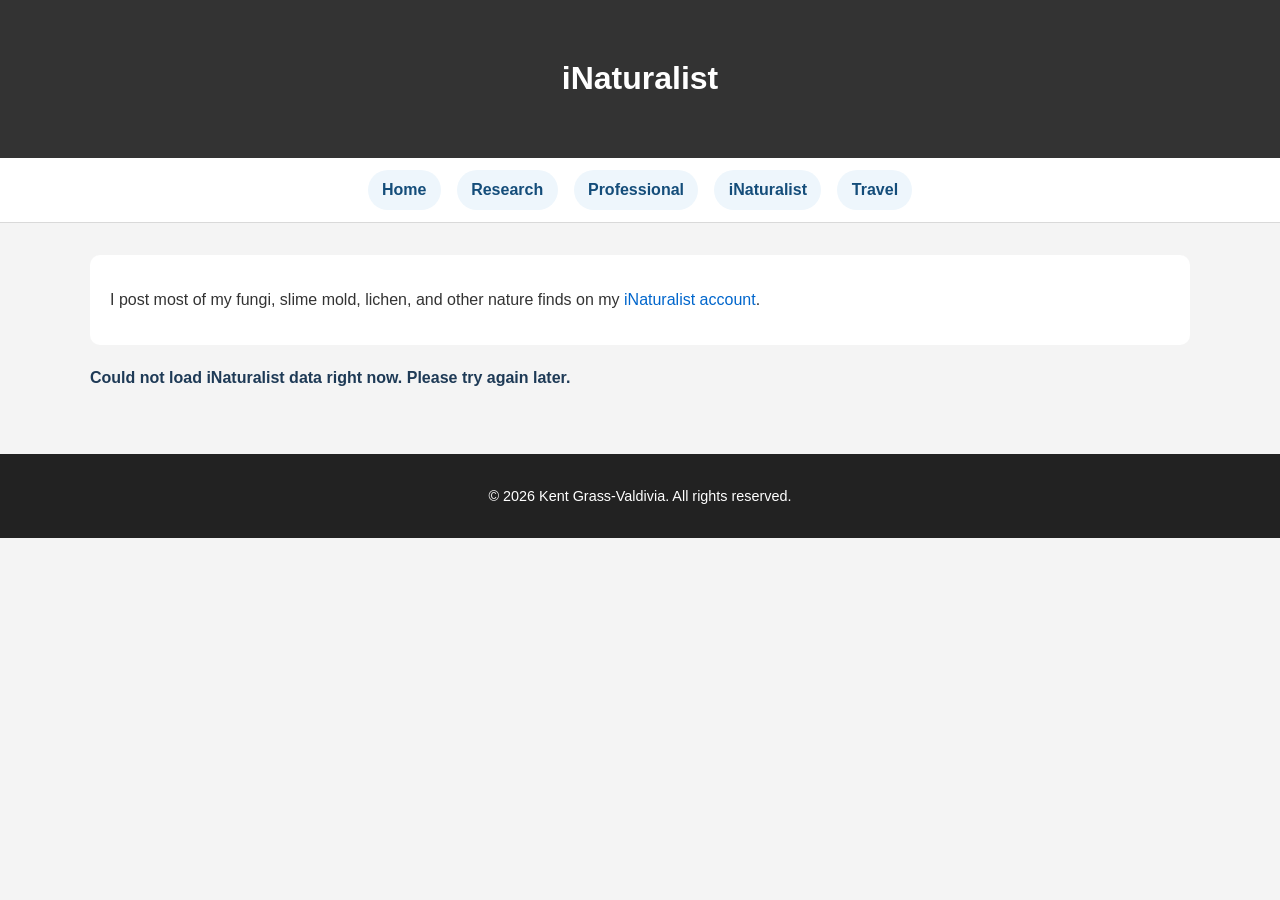
==== inaturalist.html @ d75783ac "updated website with research, professional, inat, and travel page" ====
<!DOCTYPE html>
<html lang="en">
<head>
  <meta charset="UTF-8" />
  <meta name="viewport" content="width=device-width, initial-scale=1.0" />
  <title>iNaturalist | Kent Grass-Valdivia</title>
  <meta name="description" content="Recent fungi, slime mold, lichen, and nature observations from Kent Grass-Valdivia's iNaturalist account." />
  <link rel="canonical" href="https://kentgrassvaldivia.github.io/inaturalist.html" />
  <meta property="og:type" content="website" />
  <meta property="og:site_name" content="Kent Grass-Valdivia" />
  <meta property="og:title" content="iNaturalist | Kent Grass-Valdivia" />
  <meta property="og:description" content="Recent iNaturalist observations from Kent Grass-Valdivia." />
  <meta property="og:url" content="https://kentgrassvaldivia.github.io/inaturalist.html" />
  <meta name="twitter:card" content="summary" />
  <meta name="twitter:title" content="iNaturalist | Kent Grass-Valdivia" />
  <meta name="twitter:description" content="Recent iNaturalist observations from Kent Grass-Valdivia." />
  <link rel="stylesheet" href="style.css" />
  <style>
    main {
      max-width: 1100px;
      margin: 0 auto;
      padding: 2rem 1rem 3rem;
    }

    .intro {
      background: #ffffff;
      border-radius: 10px;
      padding: 1rem 1.25rem;
      margin-bottom: 1.25rem;
    }

    .status {
      margin-bottom: 1rem;
      color: #1e3a56;
      font-weight: 600;
    }

    .observations {
      display: grid;
      grid-template-columns: repeat(auto-fit, minmax(240px, 1fr));
      gap: 1rem;
    }

    .observation-card {
      background: #fff;
      border-radius: 10px;
      overflow: hidden;
      box-shadow: 0 2px 12px rgba(0, 0, 0, 0.08);
    }

    .observation-card img {
      width: 100%;
      height: 190px;
      object-fit: cover;
      display: block;
      background: #e9eef2;
    }

    .observation-content {
      padding: 0.9rem;
    }

    .observation-content h3 {
      margin: 0 0 0.35rem;
      font-size: 1rem;
      line-height: 1.3;
    }

    .observation-content p {
      margin: 0.2rem 0;
      font-size: 0.92rem;
    }
  </style>
</head>
<body>
  <header>
    <h1>iNaturalist</h1>
  </header>

  <nav class="site-nav" aria-label="Main navigation">
    <a href="index.html">Home</a>
    <a href="research.html">Research</a>
    <a href="professional.html">Professional</a>
    <a href="inaturalist.html">iNaturalist</a>
    <a href="travel-map.html">Travel</a>
  </nav>

  <main>
    <section class="intro">
      <p>I post most of my fungi, slime mold, lichen, and other nature finds on my <a href="https://www.inaturalist.org/observations?user_id=kent_grass_valdivia" target="_blank" rel="noopener noreferrer">iNaturalist account</a>.</p>
    </section>

    <p id="status" class="status">Loading recent observations...</p>
    <section id="observations" class="observations" aria-live="polite"></section>
  </main>

  <footer>
    <p>&copy; 2026 Kent Grass-Valdivia. All rights reserved.</p>
  </footer>

  <script>
    const username = "kent_grass_valdivia";
    const endpoint = `https://api.inaturalist.org/v1/observations?user_login=${username}&per_page=24&order=desc&order_by=observed_on`;

    const observationsContainer = document.getElementById("observations");
    const statusEl = document.getElementById("status");

    function formatDate(value) {
      if (!value) return "Unknown date";
      const date = new Date(value);
      if (Number.isNaN(date.getTime())) return "Unknown date";
      return date.toLocaleDateString();
    }

    function buildCard(observation) {
      const card = document.createElement("article");
      card.className = "observation-card";

      const photoUrl = observation.photos && observation.photos.length > 0
        ? observation.photos[0].url.replace("square", "medium")
        : "";

      const species = observation.taxon
        ? observation.taxon.preferred_common_name || observation.taxon.name
        : "Unidentified observation";

      const location = observation.place_guess || "Location not specified";
      const observedOn = formatDate(observation.observed_on_string || observation.observed_on);

      card.innerHTML = `
        ${photoUrl ? `<img src="${photoUrl}" alt="${species}">` : "<img alt=\"No photo\">"}
        <div class="observation-content">
          <h3>${species}</h3>
          <p><strong>Date:</strong> ${observedOn}</p>
          <p><strong>Place:</strong> ${location}</p>
          <p><a href="https://www.inaturalist.org/observations/${observation.id}" target="_blank" rel="noopener noreferrer">View observation</a></p>
        </div>
      `;

      return card;
    }

    async function loadObservations() {
      try {
        const response = await fetch(endpoint);
        if (!response.ok) throw new Error("Failed to load observations");

        const data = await response.json();
        const results = data.results || [];

        observationsContainer.innerHTML = "";

        if (results.length === 0) {
          statusEl.textContent = "No observations found yet.";
          return;
        }

        results.forEach((observation) => {
          observationsContainer.appendChild(buildCard(observation));
        });

        statusEl.textContent = `Showing ${results.length} most recent observations.`;
      } catch (error) {
        statusEl.textContent = "Could not load iNaturalist data right now. Please try again later.";
      }
    }

    loadObservations();
  </script>
</body>
</html>
---- style.css ----
/* General Reset */
body {
    margin: 0;
    font-family: 'Helvetica Neue', Arial, sans-serif;
    line-height: 1.6;
    color: #333;
    background-color: #f4f4f4;
  }
  
  /* Header */
  header {
    background: #333;
    color: white;
    padding: 2rem 1rem;
    text-align: center;
  }

  .site-nav {
    display: flex;
    justify-content: center;
    gap: 1rem;
    flex-wrap: wrap;
    background: #ffffff;
    border-bottom: 1px solid #d9d9d9;
    padding: 0.75rem 1rem;
    position: sticky;
    top: 0;
    z-index: 10;
  }

  .site-nav a {
    font-weight: 600;
    color: #144d7a;
    background: #eef6fc;
    border-radius: 999px;
    padding: 0.45rem 0.9rem;
  }

  .site-nav a:hover {
    background: #d9ecfb;
  }
  
  /* Profile Section */
  #about {
    padding: 2rem;
    text-align: center;
    background-color: white;
  }
  
  .profile-pic {
    width: 150px;
    border-radius: 50%;
    margin-bottom: 1rem;
  }
  
  /* Projects Section */
  #projects {
    background: #eaeaea;
    padding: 2rem;
  }

  #personal-features {
    background: #eaeaea;
    padding: 2rem;
  }
  
  .project {
    margin-bottom: 1.5rem;
    background: white;
    padding: 1rem;
    border-radius: 8px;
  }
  
  /* Contact Section */
  #contact {
    padding: 2rem;
    background-color: white;
    text-align: center;
  }
  
  a {
    color: #0066cc;
    text-decoration: none;
  }
  
  /* Footer */
  footer {
    background: #222;
    color: white;
    text-align: center;
    padding: 1rem;
    font-size: 0.9rem;
  }
  
  /* Responsive Design */
  @media (max-width: 600px) {
    .profile-pic {
      width: 100px;
    }

    .site-nav {
      justify-content: flex-start;
    }
  }
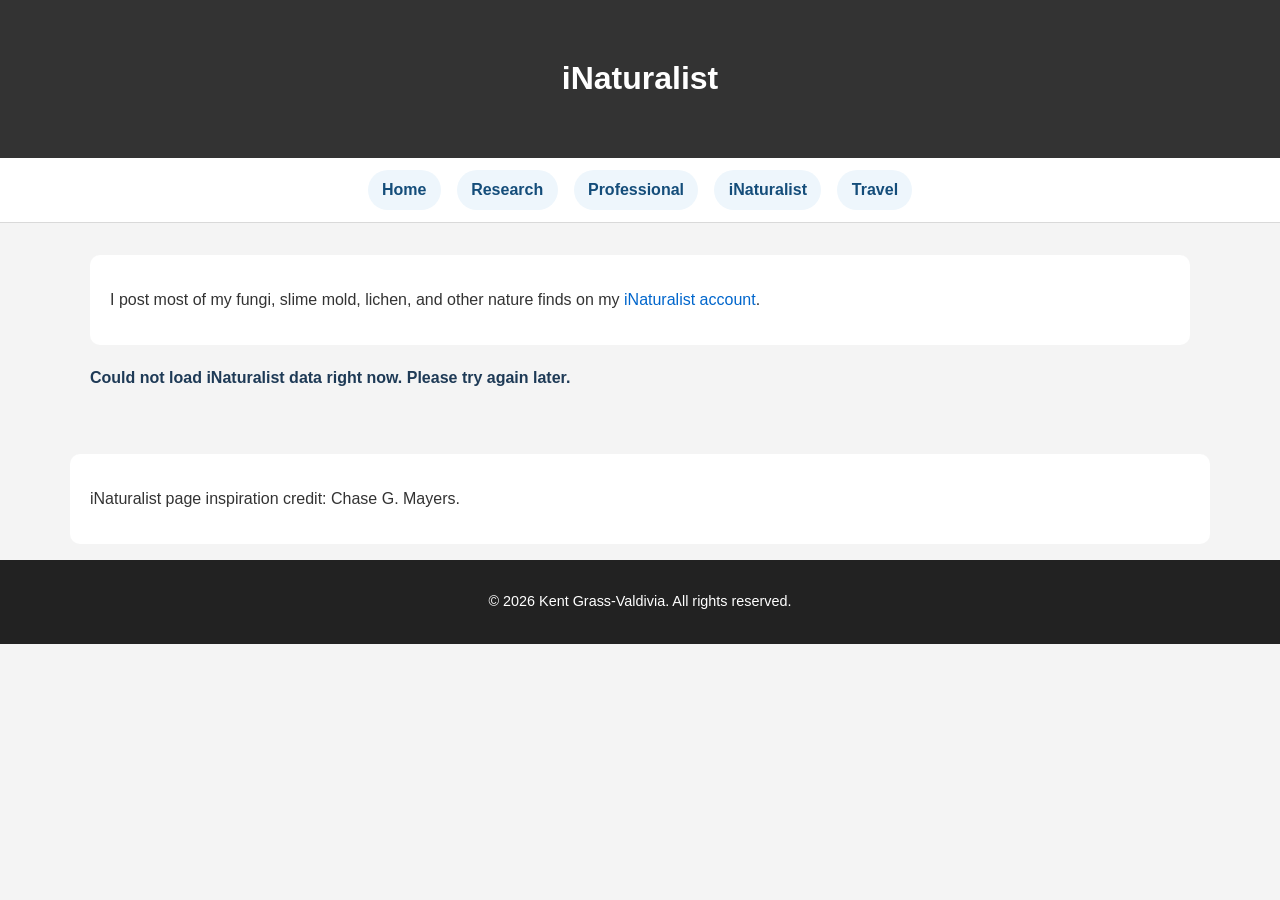
==== commit cab81697: "Added iNat page credit" ====
--- a/inaturalist.html
+++ b/inaturalist.html
@@ -27,6 +27,11 @@
       border-radius: 10px;
       padding: 1rem 1.25rem;
       margin-bottom: 1.25rem;
+    }
+
+    .credit {
+      max-width: 1100px;
+      margin: 0 auto 1rem;
     }
 
     .status {
@@ -93,6 +98,10 @@
     <p id="status" class="status">Loading recent observations...</p>
     <section id="observations" class="observations" aria-live="polite"></section>
   </main>
+
+  <section class="intro credit">
+    <p>iNaturalist page inspiration credit: Chase G. Mayers.</p>
+  </section>
 
   <footer>
     <p>&copy; 2026 Kent Grass-Valdivia. All rights reserved.</p>
--- a/style.css
+++ b/style.css
@@ -42,15 +42,30 @@
   
   /* Profile Section */
   #about {
-    padding: 2rem;
-    text-align: center;
-    background-color: white;
+      padding: 2rem;
+      text-align: left;
+      background-color: white;
+      display: flex;
+      align-items: center;
+      justify-content: center;
+      gap: 1.5rem;
+      max-width: 900px;
+      margin: 0 auto;
   }
+
+    .about-copy {
+      max-width: 680px;
+    }
+
+    .about-copy h2 {
+      margin-top: 0;
+    }
   
   .profile-pic {
     width: 150px;
     border-radius: 50%;
-    margin-bottom: 1rem;
+    margin: 0;
+    flex: 0 0 auto;
   }
   
   /* Projects Section */
@@ -94,8 +109,19 @@
   
   /* Responsive Design */
   @media (max-width: 600px) {
+    #about {
+      flex-direction: column;
+      gap: 1rem;
+      padding: 1.25rem;
+      text-align: center;
+    }
+
     .profile-pic {
       width: 100px;
+    }
+
+    .about-copy h2 {
+      text-align: center;
     }
 
     .site-nav {
